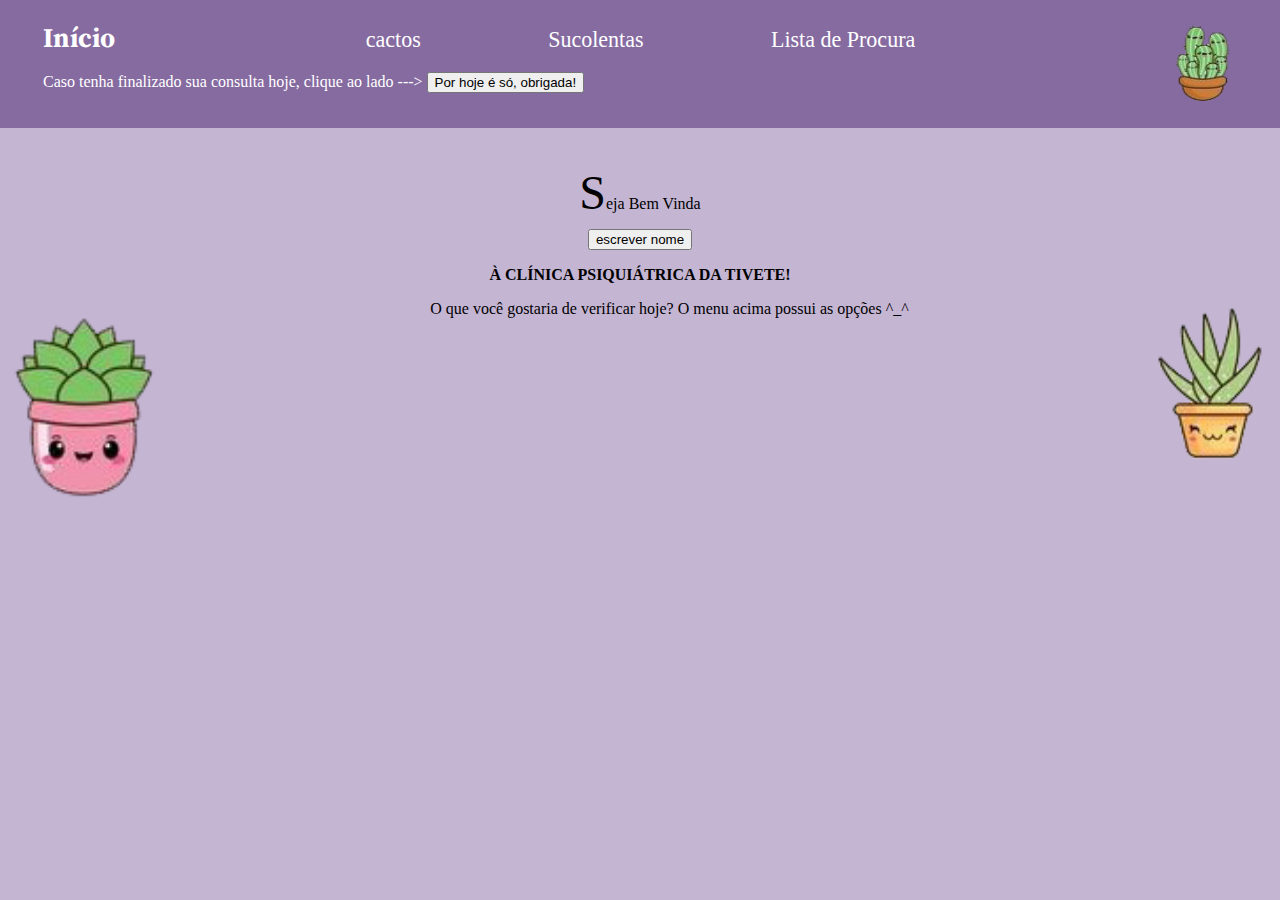
==== index.html @ b7990b96 "Add files via upload" ====
<!DOCTYPE html>          
<html>           
  <head>
    <meta charset="utf-8">
    <title>Catálogo da Tivete</title>
    <link rel="icon" href="imgs/ícone.jpeg">
    <link rel="stylesheet" href="estilo.css">
    <script type= "text/javascript" src = "JavaScript.js"></script>
    <link rel="preconnect" href="https://fonts.googleapis.com">
    <link rel="preconnect" href="https://fonts.gstatic.com" crossorigin>
    <link href="https://fonts.googleapis.com/css2?family=Source+Serif+Pro:wght@300&display=swap" rel="stylesheet">
    </head>
  <body>
    <nav>
      <ul>
        <h2 id="NomeSite">
            <a href="index.html"> Início </a>
        </h2>
        <li><a href="Cactos.html">cactos</a></li>
        <li><a href="Sucolentas.html">Sucolentas</a></li>
        <li><a href= "lista de procura.html">Lista de Procura</a></li>
        <p>Caso tenha finalizado sua consulta hoje, clique ao lado ---> <button onclick = "finalizar()">Por hoje é só, obrigada!</button></p>
        <li id="entrar"> <img  id="perfil" alt="perfil" src="imgs/Perfil.png"></li>
      </ul>
    </nav>
      <p class = "primeira-letra"> Seja Bem Vinda </p> 
      <p id = "nome"><button onclick="entrar()"> escrever nome </button></p>
      <p>  <strong>À CLÍNICA PSIQUIÁTRICA DA TIVETE! </strong></p> 
   <div class="animacao-girando">
        <img id = "img1" src = "imgs/fotoGirando1.png"> 
        <img id = "img2" src = "imgs/fotoGirando2.png">




   </div>
    
    
    
    <P>O que você gostaria de verificar hoje?
    O menu acima possui as opções ^_^</p>   
   
  </body>
</html>
---- estilo.css ----
body,
html {
    margin-top: 0%;
    margin-left: 0%;
    margin-right: 0%;
    background-color: rgb(196, 181, 211) !important;
    height: 100%;
}

/*menu */

nav li{
    padding-left: 20px;
    font-size: 24px;
    font-family: 'Times New Roman', Times, serif;
    padding-left: 10%;
    font-size: 3ex;
}

nav{
    top: 0%;
    background-color: rgb(134, 107, 161);
    padding: 3px;
    margin-bottom: 4%;
}

nav li,
nav h2,
nav p,
nav div {
    display: inline-block;
    color: white;
}

ul {
    list-style: none;
}

nav a {
    color: white;
    text-decoration: none;
}

nav a:hover {
    color: rgb(78, 54, 102);
    text-decoration: overline;
}

/*familia de cactos */

#entrar img {
    position: absolute;
    top: 2%;
    right: 3%;
    width: 6%;
    height: 10%;
}



img[alt="perfil"] {
    animation: flutuando .4s ease-in-out 0s infinite alternate;
}

@keyframes flutuando {
    from {
        top: 10;
    }
    to {
        top: 30px;
    }
}
/*canto da tela */

#NomeSite {
    font-family: 'Source Serif Pro', serif;
    font-size: 170%;
    padding-right: 10%;
    margin-bottom: 0%;
    margin-top: 0%;
}

#NomeSite:hover {
    transform: scale(1.2);
}

/*inicio*/

#img1{
    float: right;
  margin-right: 10px;
}

#img2{
    float: left;
  margin-right: 10px;
}
#nome, p{
    text-align: center;
}

.primeira-letra:first-of-type::first-letter{
    
    font-size: 3em;
    line-height: 0.6em;
    padding-right: 0.0em;
    text-align: center;
}

.animacao-girando{
    animation: girando 1s ease-in-out 0s infinite alternate;
}

@keyframes girando {
  from {
    transform: rotate(10deg);
  }
  to {
    transform: rotate(-10deg);
  }
}

img{
    height: 200px;
}

/* Sucolenta */

main {
    margin-left: 10%;
    margin-right: 10%;
}

main p {
    font-size: 20px;
    font-family: 'Licorice' cursive;
    opacity: 0.8;
}
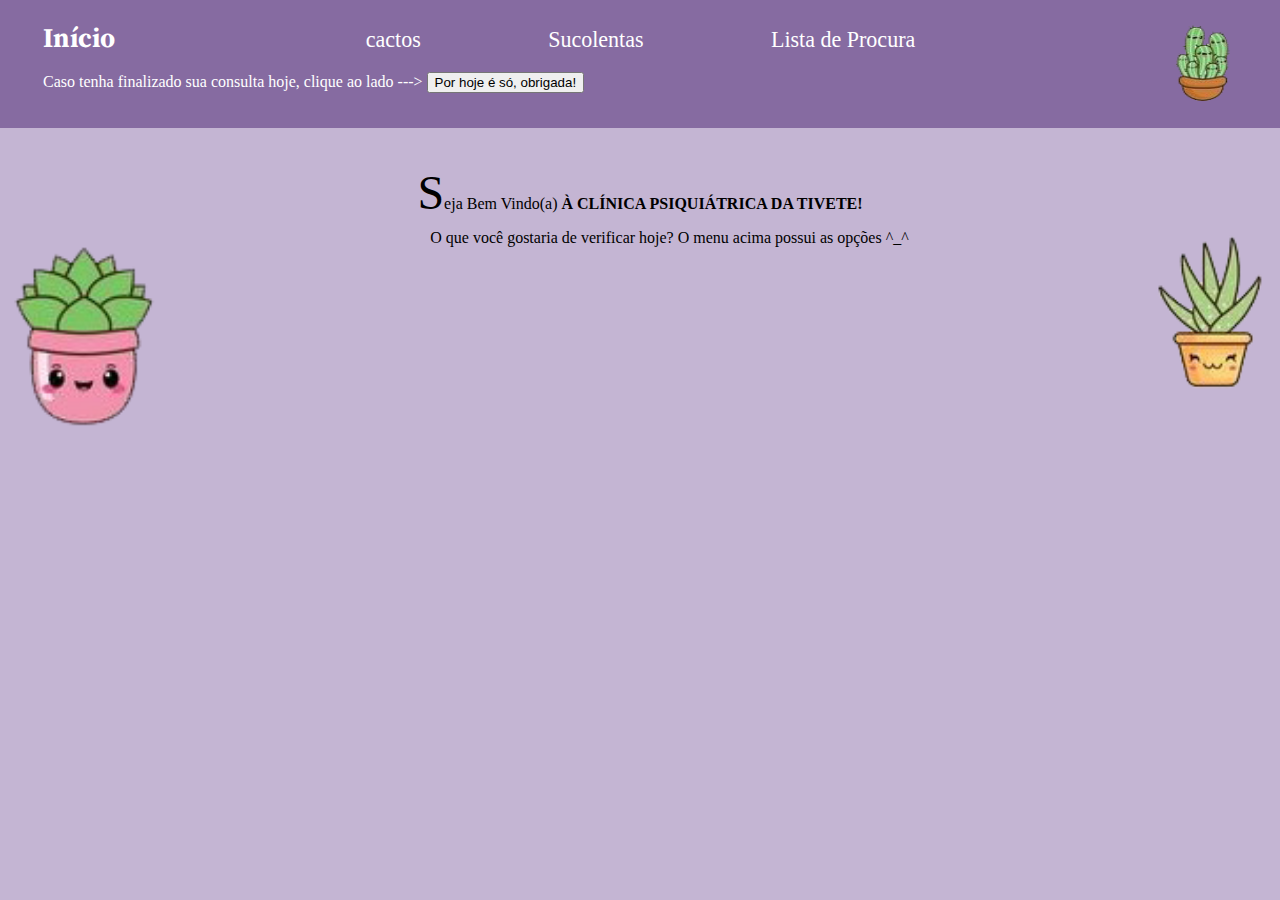
==== commit 01d7b90e: "Add files via upload" ====
--- a/index.html
+++ b/index.html
@@ -17,15 +17,13 @@
             <a href="index.html"> Início </a>
         </h2>
         <li><a href="Cactos.html">cactos</a></li>
-        <li><a href="Sucolentas.html">Sucolentas</a></li>
-        <li><a href= "lista de procura.html">Lista de Procura</a></li>
+        <li><a href="sucolentas.html">Sucolentas</a></li>
+        <li><a href= "ListadeProcura.html">Lista de Procura</a></li>
         <p>Caso tenha finalizado sua consulta hoje, clique ao lado ---> <button onclick = "finalizar()">Por hoje é só, obrigada!</button></p>
         <li id="entrar"> <img  id="perfil" alt="perfil" src="imgs/Perfil.png"></li>
       </ul>
     </nav>
-      <p class = "primeira-letra"> Seja Bem Vinda </p> 
-      <p id = "nome"><button onclick="entrar()"> escrever nome </button></p>
-      <p>  <strong>À CLÍNICA PSIQUIÁTRICA DA TIVETE! </strong></p> 
+      <p class = "primeira-letra"> Seja Bem Vindo(a) <strong> À CLÍNICA PSIQUIÁTRICA DA TIVETE! </strong> </p> 
    <div class="animacao-girando">
         <img id = "img1" src = "imgs/fotoGirando1.png"> 
         <img id = "img2" src = "imgs/fotoGirando2.png">
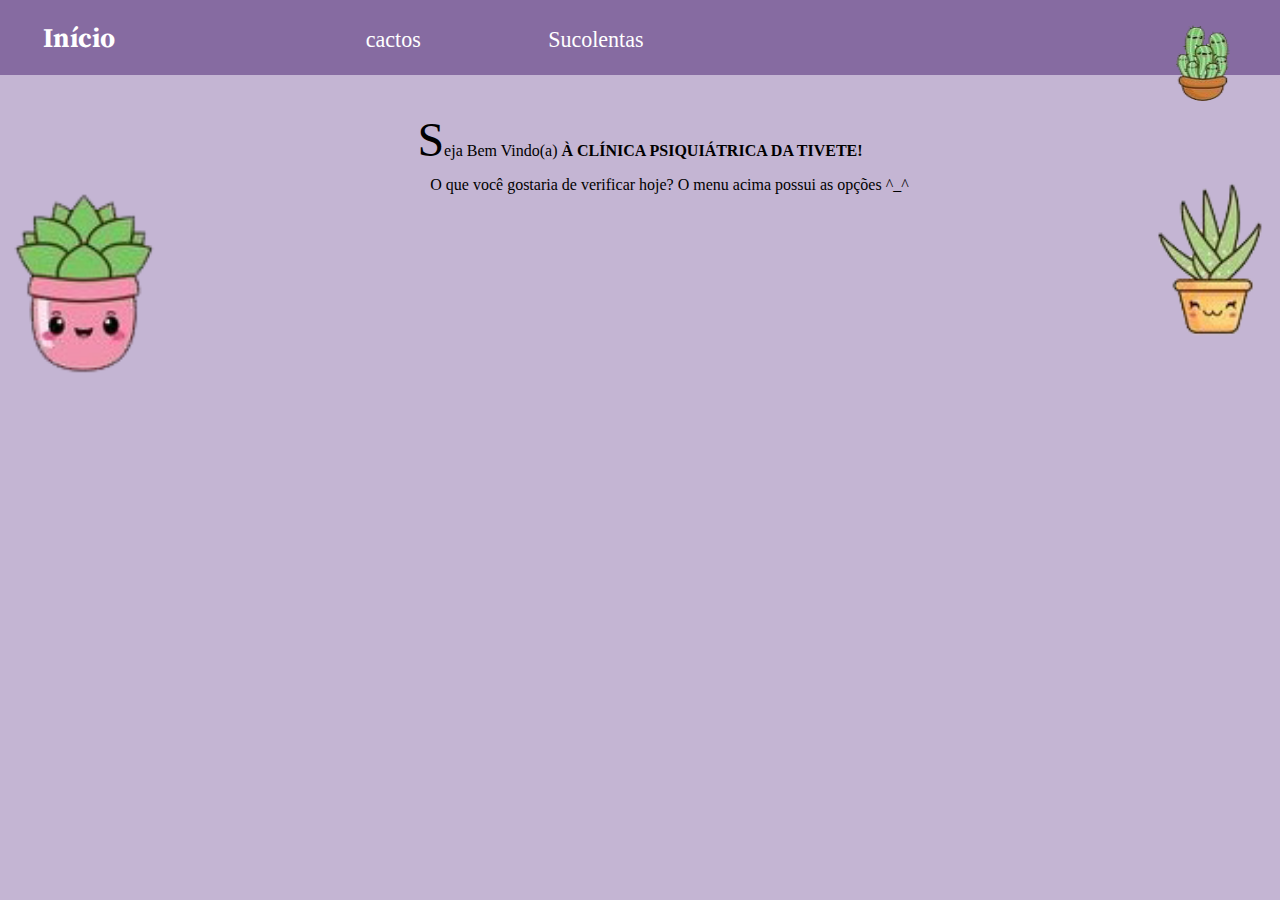
==== commit 95662075: "Update index.html" ====
--- a/index.html
+++ b/index.html
@@ -5,7 +5,6 @@
     <title>Catálogo da Tivete</title>
     <link rel="icon" href="imgs/ícone.jpeg">
     <link rel="stylesheet" href="estilo.css">
-    <script type= "text/javascript" src = "JavaScript.js"></script>
     <link rel="preconnect" href="https://fonts.googleapis.com">
     <link rel="preconnect" href="https://fonts.gstatic.com" crossorigin>
     <link href="https://fonts.googleapis.com/css2?family=Source+Serif+Pro:wght@300&display=swap" rel="stylesheet">
@@ -18,25 +17,15 @@
         </h2>
         <li><a href="Cactos.html">cactos</a></li>
         <li><a href="sucolentas.html">Sucolentas</a></li>
-        <li><a href= "ListadeProcura.html">Lista de Procura</a></li>
-        <p>Caso tenha finalizado sua consulta hoje, clique ao lado ---> <button onclick = "finalizar()">Por hoje é só, obrigada!</button></p>
         <li id="entrar"> <img  id="perfil" alt="perfil" src="imgs/Perfil.png"></li>
       </ul>
     </nav>
-      <p class = "primeira-letra"> Seja Bem Vindo(a) <strong> À CLÍNICA PSIQUIÁTRICA DA TIVETE! </strong> </p> 
+      <p class = "primeira-letra"> Seja Bem Vindo(a) <strong>À CLÍNICA PSIQUIÁTRICA DA TIVETE! </strong></p> 
    <div class="animacao-girando">
         <img id = "img1" src = "imgs/fotoGirando1.png"> 
         <img id = "img2" src = "imgs/fotoGirando2.png">
-
-
-
-
    </div>
-    
-    
-    
     <P>O que você gostaria de verificar hoje?
     O menu acima possui as opções ^_^</p>   
-   
   </body>
-</html>+</html>
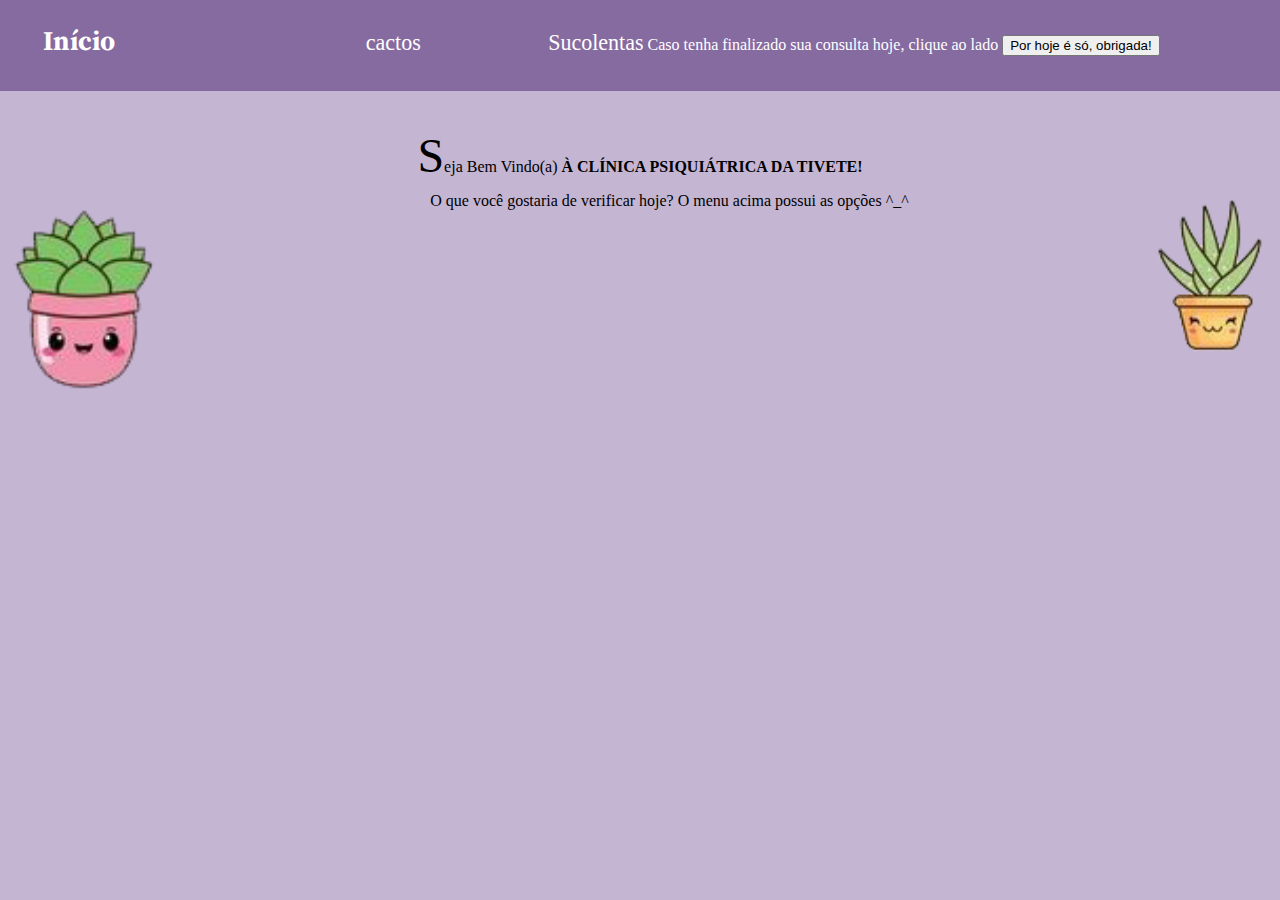
==== commit 1063c09c: "Update index.html" ====
--- a/index.html
+++ b/index.html
@@ -5,6 +5,7 @@
     <title>Catálogo da Tivete</title>
     <link rel="icon" href="imgs/ícone.jpeg">
     <link rel="stylesheet" href="estilo.css">
+    <script type= "text/javascript" src = "javascript.js"></script>
     <link rel="preconnect" href="https://fonts.googleapis.com">
     <link rel="preconnect" href="https://fonts.gstatic.com" crossorigin>
     <link href="https://fonts.googleapis.com/css2?family=Source+Serif+Pro:wght@300&display=swap" rel="stylesheet">
@@ -17,7 +18,7 @@
         </h2>
         <li><a href="Cactos.html">cactos</a></li>
         <li><a href="sucolentas.html">Sucolentas</a></li>
-        <li id="entrar"> <img  id="perfil" alt="perfil" src="imgs/Perfil.png"></li>
+        <p>Caso tenha finalizado sua consulta hoje, clique ao lado <button onclick = "finalizar()">Por hoje é só, obrigada!</button></p>
       </ul>
     </nav>
       <p class = "primeira-letra"> Seja Bem Vindo(a) <strong>À CLÍNICA PSIQUIÁTRICA DA TIVETE! </strong></p> 
--- a/estilo.css
+++ b/estilo.css
@@ -46,30 +46,7 @@
     text-decoration: overline;
 }
 
-/*familia de cactos */
 
-#entrar img {
-    position: absolute;
-    top: 2%;
-    right: 3%;
-    width: 6%;
-    height: 10%;
-}
-
-
-
-img[alt="perfil"] {
-    animation: flutuando .4s ease-in-out 0s infinite alternate;
-}
-
-@keyframes flutuando {
-    from {
-        top: 10;
-    }
-    to {
-        top: 30px;
-    }
-}
 /*canto da tela */
 
 #NomeSite {
@@ -135,4 +112,4 @@
     font-size: 20px;
     font-family: 'Licorice' cursive;
     opacity: 0.8;
-}+}
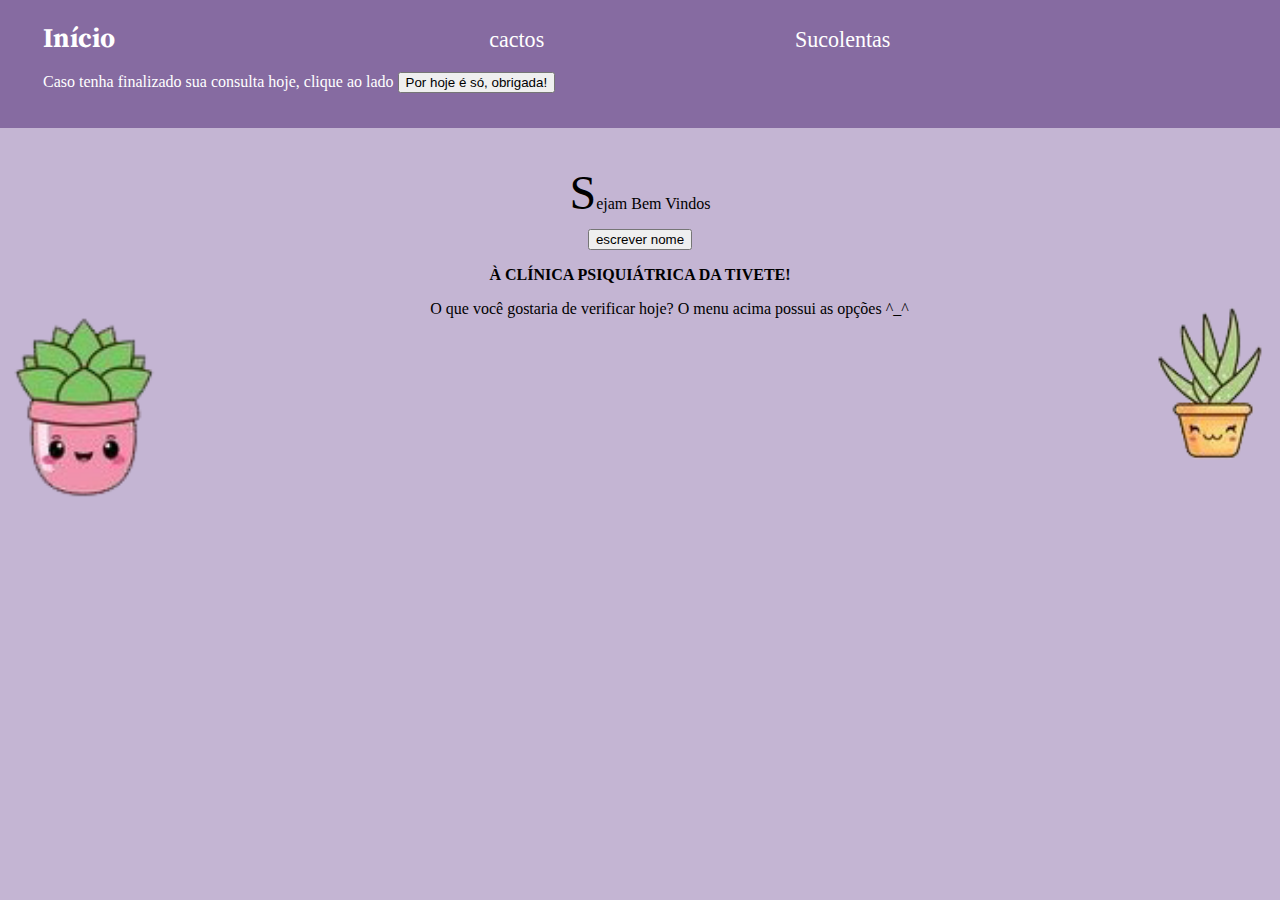
==== commit eaeadb81: "Update index.html" ====
--- a/index.html
+++ b/index.html
@@ -21,7 +21,9 @@
         <p>Caso tenha finalizado sua consulta hoje, clique ao lado <button onclick = "finalizar()">Por hoje é só, obrigada!</button></p>
       </ul>
     </nav>
-      <p class = "primeira-letra"> Seja Bem Vindo(a) <strong>À CLÍNICA PSIQUIÁTRICA DA TIVETE! </strong></p> 
+       <p class = "primeira-letra"> Sejam Bem Vindos</p>
+      <p><p id = "nome"><button onclick="entrar()"> escrever nome </button></p>
+    <p><strong>À CLÍNICA PSIQUIÁTRICA DA TIVETE! </strong></p>
    <div class="animacao-girando">
         <img id = "img1" src = "imgs/fotoGirando1.png"> 
         <img id = "img2" src = "imgs/fotoGirando2.png">
--- a/estilo.css
+++ b/estilo.css
@@ -13,7 +13,7 @@
     padding-left: 20px;
     font-size: 24px;
     font-family: 'Times New Roman', Times, serif;
-    padding-left: 10%;
+    padding-left: 20%;
     font-size: 3ex;
 }
 
@@ -113,3 +113,11 @@
     font-family: 'Licorice' cursive;
     opacity: 0.8;
 }
+
+#entrar img {
+    position: absolute;
+    top: 2%;
+    right: 3%;
+    width: 6%;
+    height: 8%;
+}
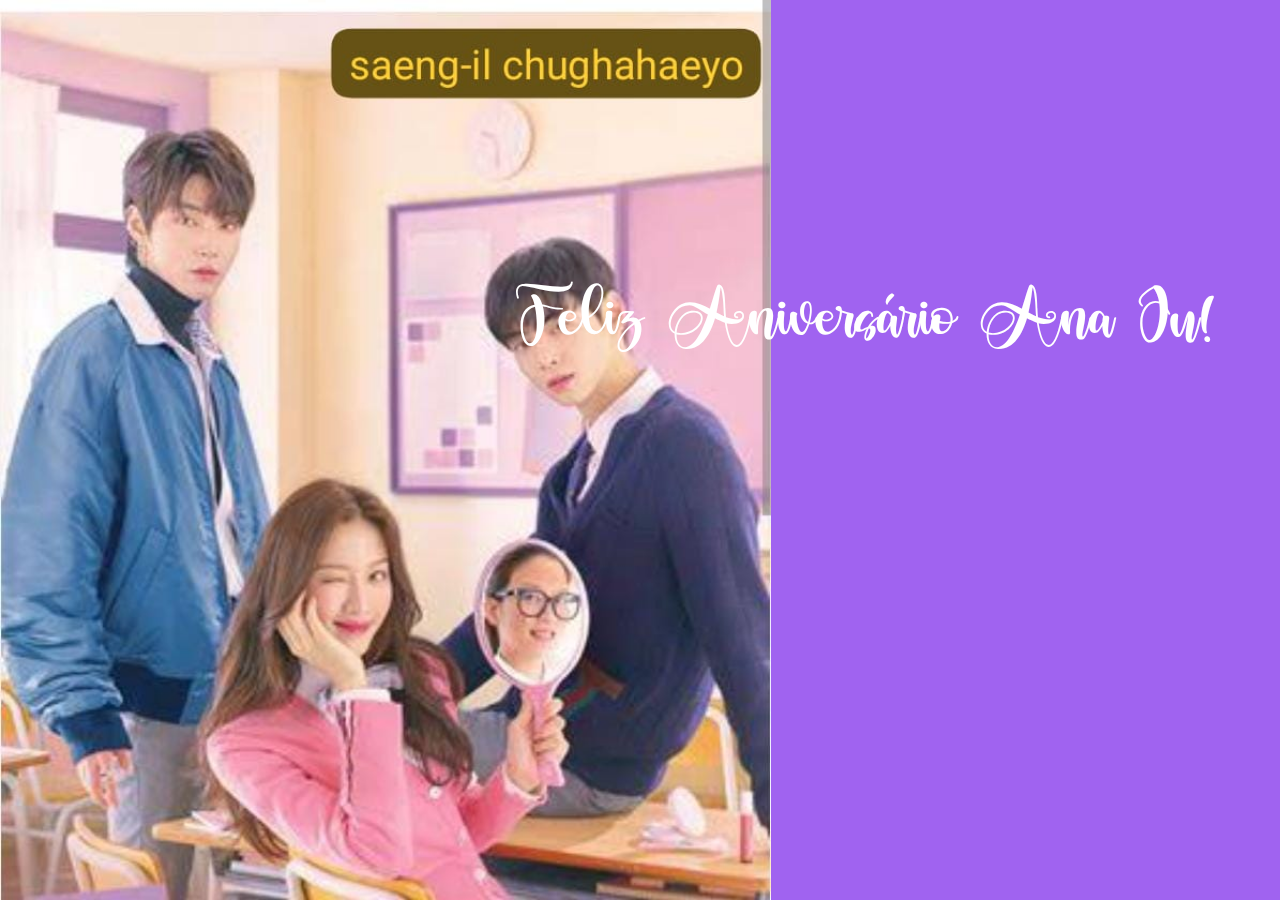
==== commit 1af918fd: "Add files via upload" ====
--- a/index.html
+++ b/index.html
@@ -1,34 +1,20 @@
-<!DOCTYPE html>          
-<html>           
-  <head>
-    <meta charset="utf-8">
-    <title>Catálogo da Tivete</title>
-    <link rel="icon" href="imgs/ícone.jpeg">
-    <link rel="stylesheet" href="estilo.css">
-    <script type= "text/javascript" src = "javascript.js"></script>
-    <link rel="preconnect" href="https://fonts.googleapis.com">
-    <link rel="preconnect" href="https://fonts.gstatic.com" crossorigin>
-    <link href="https://fonts.googleapis.com/css2?family=Source+Serif+Pro:wght@300&display=swap" rel="stylesheet">
-    </head>
-  <body>
-    <nav>
-      <ul>
-        <h2 id="NomeSite">
-            <a href="index.html"> Início </a>
-        </h2>
-        <li><a href="Cactos.html">cactos</a></li>
-        <li><a href="sucolentas.html">Sucolentas</a></li>
-        <p>Caso tenha finalizado sua consulta hoje, clique ao lado <button onclick = "finalizar()">Por hoje é só, obrigada!</button></p>
-      </ul>
-    </nav>
-       <p class = "primeira-letra"> Sejam Bem Vindos</p>
-      <p><p id = "nome"><button onclick="entrar()"> escrever nome </button></p>
-    <p><strong>À CLÍNICA PSIQUIÁTRICA DA TIVETE! </strong></p>
-   <div class="animacao-girando">
-        <img id = "img1" src = "imgs/fotoGirando1.png"> 
-        <img id = "img2" src = "imgs/fotoGirando2.png">
-   </div>
-    <P>O que você gostaria de verificar hoje?
-    O menu acima possui as opções ^_^</p>   
-  </body>
-</html>
+<!DOCTYPE html>
+<html>
+<head>
+    <meta charset="utf-8">
+    <meta name="viewport" content="width=device-width, initial-scale=1">
+    <title> Feliz Aniversário Ana Júlia! </title>
+    <link rel="sortcut icon" href="Imgs/icone.jpeg">
+    <link rel="stylesheet" href="Style/index.css">
+    <link rel="stylesheet" href="Style/resposive.css">
+    <link rel="preconnect" href="https://fonts.googleapis.com">
+    <link rel="preconnect" href="https://fonts.gstatic.com" crossorigin>
+    <link href="https://fonts.googleapis.com/css2?family=Licorice&display=swap" rel="stylesheet">
+</head>
+<body>
+    <main>
+        <img  src="Imgs/Personagem7.jpeg" alt="index">
+       <li> <a id="home" href="home.html">Feliz Aniversário Ana Ju!</a> </li> 
+</main>
+</body>
+</html>
--- a/Style/index.css
+++ b/Style/index.css
@@ -0,0 +1,44 @@
+@font-face {
+    font-family: "Lemon Tuesday";
+src: url('../Fontes/Lemon Tuesday.otf');
+}
+
+@font-face {
+    font-family: "barlley";
+    src: url('../Fontes/love\ barlley.ttf');
+}
+
+body,
+html {
+    margin-top: 0%;
+    margin-left: 0%;
+    margin-right: 0%;
+    background: rgb(160, 99, 240) !important;
+}
+
+img[alt="index"] {
+    height: 100%;
+    position: absolute;
+    top: 0%;
+}
+
+@keyframes flutuando {
+    from{ 
+        top: 35%;     
+}
+    to{ 
+        top: 30%; 
+    }
+}
+
+#home {
+    text-decoration: none;
+    display: inline;
+    font-family:  "barlley";
+    color: rgb(255, 255, 255);
+    position: absolute;
+    right: 5%;
+    top: 30%;
+    font-size: 75px;
+    animation: flutuando .9s ease-in-out 0s infinite alternate; 
+} --- a/Style/resposive.css
+++ b/Style/resposive.css
@@ -0,0 +1,36 @@
+/* Tela pequena */
+@media (max-width: 500px) {
+    
+/* Menu e footer  */ 
+.titulo-2{
+    padding-top: 7%;
+    font-size: 40px;
+}
+   
+nav li{
+    font-size: 13px;
+}
+
+#NomeSite{
+    font-size: 100%;
+    padding-right: 0%;
+}
+
+ul{
+    padding-left: 2%;
+}
+    
+/* Index */ 
+img[alt="index"]{
+    display: none;  
+}
+ 
+#home{
+    font-size: 25px;
+     left: 2em;
+     font-size: 50px;
+     margin-right: 5%;
+     margin-left: 2%;
+     text-align: center;
+}
+}